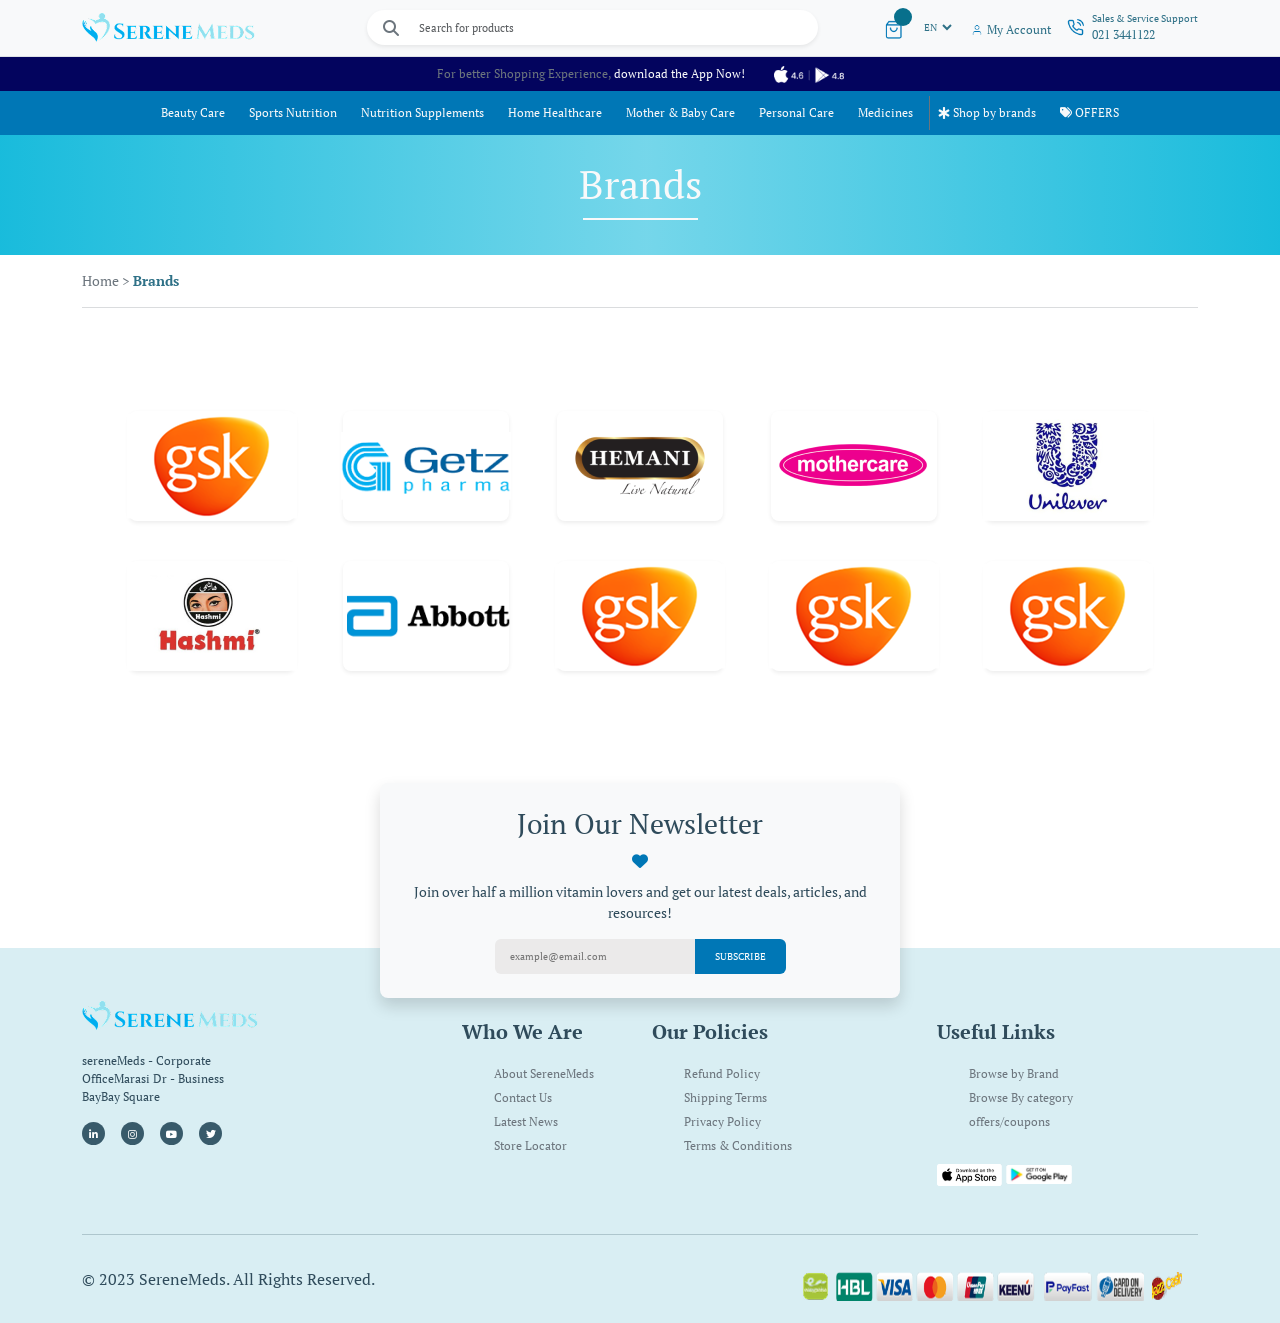
==== Shop by Brand/index.html @ 24e03e64 "(Product-Page+Shop-by-Brand)" ====
<!DOCTYPE html>
<html lang="en">
<head>
    <meta charset="UTF-8">
    <meta name="viewport" content="width=device-width, initial-scale=1.0">
    <title>Shop by Brand</title>
    <link href="https://cdn.jsdelivr.net/npm/bootstrap@5.3.8/dist/css/bootstrap.min.css" rel="stylesheet" integrity="sha384-sRIl4kxILFvY47J16cr9ZwB07vP4J8+LH7qKQnuqkuIAvNWLzeN8tE5YBujZqJLB" crossorigin="anonymous">
    <link rel="stylesheet" href="https://cdnjs.cloudflare.com/ajax/libs/font-awesome/6.4.2/css/all.min.css" integrity="sha512-..." crossorigin="anonymous" referrerpolicy="no-referrer" />
    <link rel="stylesheet" href="CSS/Style.css">
</head>
<body>
    <header>
        <link rel="preconnect" href="https://fonts.googleapis.com">
        <link rel="preconnect" href="https://fonts.gstatic.com" crossorigin>
        <link href="https://fonts.googleapis.com/css2?family=PT+Serif:ital,wght@0,400;0,700;1,400;1,700&display=swap" rel="stylesheet">
        <div class="bg-light border-bottom">
            <div class="container">
                <div class="row align-items-center py-2">
                    <div class="col-lg-3 col-md-4 col-6">
                        <a href="#">
                        <img class="img-fluid" src="img/logo.png" alt="Serene Meds Logo" style="width: 175px;">
                        </a>
                    </div>
                    <div class="col-lg-5 d-none d-lg-block">
                        <div class="bg-white rounded-pill shadow-sm d-flex align-items-center px-3" style="height: 35px;">
                            <i class="fa-solid fa-magnifying-glass text-secondary me-2"></i>
                            <input class="form-control border-0 shadow-none bg-transparent" type="text" placeholder="Search for products" style="font-size: 11px;">
                        </div>
                    </div>
                    <div class="col-lg-4 col-md-8 col-6">
                        <div class="d-flex justify-content-end align-items-center gap-3">
                            <div class="position-relative">
                                <a href="#" id="shoppingBag">
                                    <img src="img/shopping-bag.png" alt="ShoppingBag" style="width: 20px; height: 20px;">
                                    <span class="cartcount" id="cartCount"></span>
                                </a> 
                            </div>
                            <div class="d-flex align-items-center ">
                                <select class="border-0 bg-transparent color" style="font-size: 10px; width: 35px;">
                                    <option value="en">EN</option>
                                    <option value="ar">AR</option>
                                    <option value="fr">FR</option>
                                </select>
                            </div>
                            <div class="d-none d-md-flex align-items-center gap-1 text-secondary">
                                <a href="#">
                                    <img src="img/user.png" alt="User" style="width: 12px; height: 12px;">
                                    <span class="color" style="font-size: 12px;">My Account</span>
                                </a>
                            </div>
                            <div>
                                <a href="#" class="d-none d-lg-flex align-items-center gap-2 ">
                                    <img src="img/phone-call.png" alt="Phone" style="width: 17px; height: 17px;">
                                    <div class="d-flex flex-column">
                                        <span class="color" style="font-size: 10px;">Sales & Service Support</span>
                                        <span class="color" style="font-size: 12px;">021 3441122</span>
                                    </div>
                                </a>
                            </div>
                        </div>
                    </div>
                </div>
            </div>
        </div>
        <div class=" text-light p-2" style="background: #03045E; font-size: 12px;">
            <div class="container text-center">
                <span class="text-secondary"> For better Shopping Experience,</span>
                    <span class="pe-3 ">download the App Now!</span>  
                <img style="width: 70px; margin-left: 10px;" src="img/Group.png" alt="">
            </div>
        </div>
        <nav class="navbar navbar-expand-lg main-navbar p-0" style="background: #0077B6;">
            <div class="container">
                <button class="navbar-toggler" type="button" data-bs-toggle="collapse" data-bs-target="#navbarMenu">
                    <span class="navbar-toggler-icon"></span>
                </button>
                <div class="collapse navbar-collapse" id="navbarMenu">
                    <ul class="navbar-nav mx-auto d-flex justify-content-between gap-2" style="font-size: 12px; padding: 5px 10px;">
                        <li class="nav-item">
                            <a class="nav-link text-light" href="#">Beauty Care </a>
                        </li>
                        <li class="nav-item">
                            <a class="nav-link text-light" href="#">Sports Nutrition </a>
                        </li>
                        <li class="nav-item">
                            <a class="nav-link text-light" href="#">Nutrition Supplements </a>
                        </li>
                        <li class="nav-item">
                            <a class="nav-link text-light" href="#">Home Healthcare</a>
                        </li>
                        <li class="nav-item">
                            <a class="nav-link text-light" href="#"> Mother & Baby Care </a>
                        </li>
                        <li class="nav-item">
                            <a class="nav-link text-light" href="#">Personal Care </a>
                        </li>
                        <li class="nav-item">
                            <a class="nav-link text-light" href="#"> Medicines </a>
                        </li>
                        <li class="nav-item border-start border-secondary">
                            <a class="nav-link text-light" href="#">
                            <i class="fa-solid fa-star-of-life"></i> Shop by brands</a>
                        </li>
                        <li class="nav-item">
                            <a class="nav-link text-light" href="#">
                            <i class="fa-solid fa-tags"></i> OFFERS </a>
                        </li>
                    </ul>
                </div>
            </div>
        </nav>
    </header>
    <section class="text-light text-center " style="padding: 25px 0; background: linear-gradient(90.01deg, rgba(0, 180, 216, 0.9) 0.01%, rgba(102, 210, 232, 0.9) 50.52%, rgba(0, 180, 216, 0.9) 99.99%);">
        <div class="container ">
            <h1>Brands</h1>
            <div class="hero-line bg-light"></div>
        </div>
    </section>
    <section class="breadcrumb-section">
        <div class="container text-secondary small">
            <p> Home ><span class="fw-bold"> Brands</span> </p>
            <hr>
        </div>
    </section>
    <section class="brands-section mt-2 py-5 ">
        <div class="container">
            <div class="row justify-content-center gap-4 mb-3">
                <div class="col-lg-2 col-md-4 col-sm-4 mt-3">
                    <div class="brand-card d-flex justify-content-center align-items-center rounded-3 shadow-sm " style="height: 110px;">
                        <img class="brand-image" src="img/gsk.png" alt="Brand 1">
                    </div>
                </div>
                <div class="col-lg-2 col-md-4 col-sm-4 mt-3">
                    <div class="brand-card d-flex justify-content-center align-items-center rounded-3 shadow-sm" style="height: 110px;">
                        <img class="brand-image" src="img/Getz.png" alt="Brand 2">
                    </div>
                </div>
                <div class="col-lg-2 col-md-4 col-sm-4 mt-3">
                    <div class="brand-card d-flex justify-content-center align-items-center rounded-3 shadow-sm" style="height: 110px;">
                        <img class="brand-image" src="img/Hemani.png" alt="Brand 3">
                    </div>
                </div>
                <div class="col-lg-2 col-md-4 col-sm-4 mt-3">
                    <div class="brand-card d-flex justify-content-center align-items-center rounded-3 shadow-sm" style="height: 110px;">
                        <img class="brand-image" src="img/Mothercare.png" alt="Brand 4">
                    </div>
                </div>
                <div class="col-lg-2 col-md-4 col-sm-4 mt-3">
                    <div class="brand-card d-flex justify-content-center align-items-center rounded-3 shadow-sm" style="height: 110px;">
                        <img class="brand-image" src="img/Unilever.png" alt="Brand 5">
                    </div>
                </div>
                <div class="col-lg-2 col-md-4 col-sm-4 mt-3">
                    <div class="brand-card d-flex justify-content-center align-items-center rounded-3 shadow-sm" style="height: 110px;">
                        <img class="brand-image" src="img/Hashmi.png" alt="Brand 6">
                    </div>
                </div>
                <div class="col-lg-2 col-md-4 col-sm-4 mt-3">
                    <div class="brand-card d-flex justify-content-center align-items-center rounded-3 shadow-sm" style="height: 110px;">
                        <img class="brand-image" src="img/Abbott.png" alt="Brand 7">
                    </div>
                </div>
                <div class="col-lg-2 col-md-4 col-sm-4 mt-3">
                    <div class="brand-card d-flex justify-content-center align-items-center rounded-3 shadow-sm" style="height: 110px;">
                        <img class="brand-image" src="img/gsk.png" alt="Brand 8">
                    </div>
                </div>
                <div class="col-lg-2 col-md-4 col-sm-4 mt-3">
                    <div class="brand-card d-flex justify-content-center align-items-center rounded-3 shadow-sm" style="height: 110px;">
                        <img class="brand-image" src="img/gsk.png" alt="Brand 9">
                    </div>
                </div>
                <div class="col-lg-2 col-md-4 col-sm-4 mt-3">
                    <div class="brand-card d-flex justify-content-center align-items-center rounded-3 shadow-sm" style="height: 110px;">
                        <img class="brand-image" src="img/gsk.png" alt="Brand 10">
                    </div>
                </div>
            </div>
        </div>
    </section>
    <section class="position-relative z-index-2 pt-5 rounded-3 ">
        <div class="container">
            <div class="newsletter-box text-center m-auto p-4 bg-light rounded-3 shadow">
                <h3> Join Our Newsletter </h3>
                <div class="newsletter-icon m-2 fs-6" style="color: #0077B6;">
                    <i class="fa-solid fa-heart"></i>
                </div>
                <p class="small px-2"> Join over half a million vitamin lovers and get our latest deals, articles, and resources! </p>
                <form id="newsletterForm" class="d-flex justify-content-center">
                    <input class="border-0 rounded-start" style="background-color: #ebeaea;" type="email" id="emailInput" placeholder="example@email.com" required>
                    <button class="text-white border-0 rounded-end" style="background-color: #0077B6;" type="submit"> SUBSCRIBE </button>
                    <p id="message"></p>
                </form>
            </div>
        </div>
    </section>
    <footer class="pt-5 pb-3" style="background-color: #d9eef3; margin-top: -50px;">
        <div class="container">
            <div class="row gy-5">
                <div class="col-lg-4 col-md-12">
                    <div class="footer-logo">
                        <a href="#">
                            <img class="w-50" src="img/logo.png" alt="logo">
                        </a>
                    </div>
                    <p class="small w-50 mt-3" style="font-size: 12px;"> sereneMeds - Corporate OfficeMarasi Dr - Business BayBay Square </p>
                    <div class="d-flex gap-3 mt-3 social-icons">
                        <a class="text-decoration-none " href="#"> <i class="fa-brands fa-linkedin-in"></i> </a>
                        <a class="text-decoration-none" href="#"> <i class="fa-brands fa-instagram"></i> </a>
                        <a class="text-decoration-none" href="#"> <i class="fa-brands fa-youtube"></i> </a>
                        <a class="text-decoration-none" href="#"> <i class="fa-brands fa-twitter"></i> </a>
                    </div>
                </div>
                <div class="col-lg-2 col-md-4 col-sm-4 ">
                    <h5 class="fw-bold fs-5 pt-4 mb-3">Who We Are</h5>
                    <ul>
                        <li> <a class="text-secondary text-decoration-none" style="font-size: 12px;" href="#">About SereneMeds</a> </li>
                        <li> <a class="text-secondary text-decoration-none" style="font-size: 12px;" href="#">Contact Us</a> </li>
                        <li> <a class="text-secondary text-decoration-none" style="font-size: 12px;" href="#">Latest News</a> </li>
                        <li> <a class="text-secondary text-decoration-none" style="font-size: 12px;" href="#">Store Locator</a> </li>
                    </ul>
                </div>
                <div class="col-lg-3 col-md-4 col-sm-4 ">
                    <h5 class="fw-bold fs-5 pt-4 mb-3">Our Policies</h5>
                    <ul>
                        <li> <a class="text-secondary text-decoration-none" style="font-size: 12px;" href="#">Refund Policy</a> </li>
                        <li> <a class="text-secondary text-decoration-none" style="font-size: 12px;" href="#">Shipping Terms</a> </li>
                        <li> <a class="text-secondary text-decoration-none" style="font-size: 12px;" href="#">Privacy Policy</a> </li>
                        <li> <a class="text-secondary text-decoration-none" style="font-size: 12px;" href="#">Terms & Conditions</a> </li>
                    </ul>
                </div>
                <div class="col-lg-3 col-md-4 col-sm-4">
                    <h5 class="fw-bold fs-5 pt-4 mb-3">Useful Links</h5>
                    <ul>
                        <li> <a class="text-secondary text-decoration-none" style="font-size: 12px;" href="#">Browse by Brand</a> </li>
                        <li> <a class="text-secondary text-decoration-none" style="font-size: 12px;" href="#">Browse By category</a> </li>
                        <li> <a class="text-secondary text-decoration-none" style="font-size: 12px;" href="#">offers/coupons</a> </li>
                    </ul>
                    <img class="w-25 mt-3" src="img/App-Store.png" alt="app-store"> </li>
                    <img class="w-25 mt-3" src="img/Google-Play.png" alt="google-play"> </li>
                </div>
            </div>
            <hr class="mt-5">
            <div class=" d-flex justify-content-between align-items-center mt-2 pt-3 fs-6 me-3">
                <p> © 2023 SereneMeds. All Rights Reserved. </p>
                <div class="d-flex gap-2 flex-wrap ">
                    <img style="width: 25px;" src="img/footer2.png " alt="Visa">
                    <img style="width: 200px;" src="img/footer0.png" alt="Mastercard">
                    <img style="width: 100px;" src="img/footer.png" alt="Paypal">
                    <img style="width: 30px;" src="img/footer1.png" alt="Amex">
                </div>
            </div>
        </div>
    </footer>
    <script src="https://cdn.jsdelivr.net/npm/bootstrap@5.3.8/dist/js/bootstrap.bundle.min.js" integrity="sha384-FKyoEForCGlyvwx9Hj09JcYn3nv7wiPVlz7YYwJrWVcXK/BmnVDxM+D2scQbITxI" crossorigin="anonymous"></script>
    <script src="JS/Script.js"></script>
</body>
</html>
---- Shop by Brand/CSS/Style.css ----
* {
    margin: 0;
    padding: 0;
    box-sizing: border-box;
    font-family: "PT Serif", sans-serif;
}
body {
    color: #2f4b5b;
}
a {
    text-decoration: none;
}
ul {
    list-style: none;
}
.color {
    color: #2f7187;
}
#cartCount {
    position: absolute;
    top: -8px;
    right: -8px;
    background-color: #08708c;
    width: 18px;
    height: 18px;
    border-radius: 50%;
    display: flex;
    justify-content: center;
    align-items: center;
}
.contact-text p {
    color: #2c7189;
    font-size: 12px;
    margin: 0;
    font-weight: bold;
}
.nav-link:hover {
    background-color: #66c1dc;
}
.hero-line {
    width: 115px;
    height: 2px;
    margin: 10px auto ;
}
.breadcrumb-section {
    padding: 15px 0;
}
.breadcrumb-section span {
    color: #2f7187;
}
.brand-card {
    transition: 0.3s;
}
.brand-card:hover {
    transform: translateY(-6px);
}
.newsletter-box {
    width: 520px;
    max-width: 95%;
}
.newsletter-box input {
    padding: 10px 15px;
    width: 200px;
    font-size: 10px;
    outline: none;
}
.newsletter-box button {
    padding: 0 20px;
    font-size: 10px;
}
.social-icons a {
    width: 23px;
    height: 23px;
    border-radius: 50%;
    background-color: #385a6a;
    color: white;
    font-size: 10px;
    display: flex;
    justify-content: center;
    align-items: center;
}
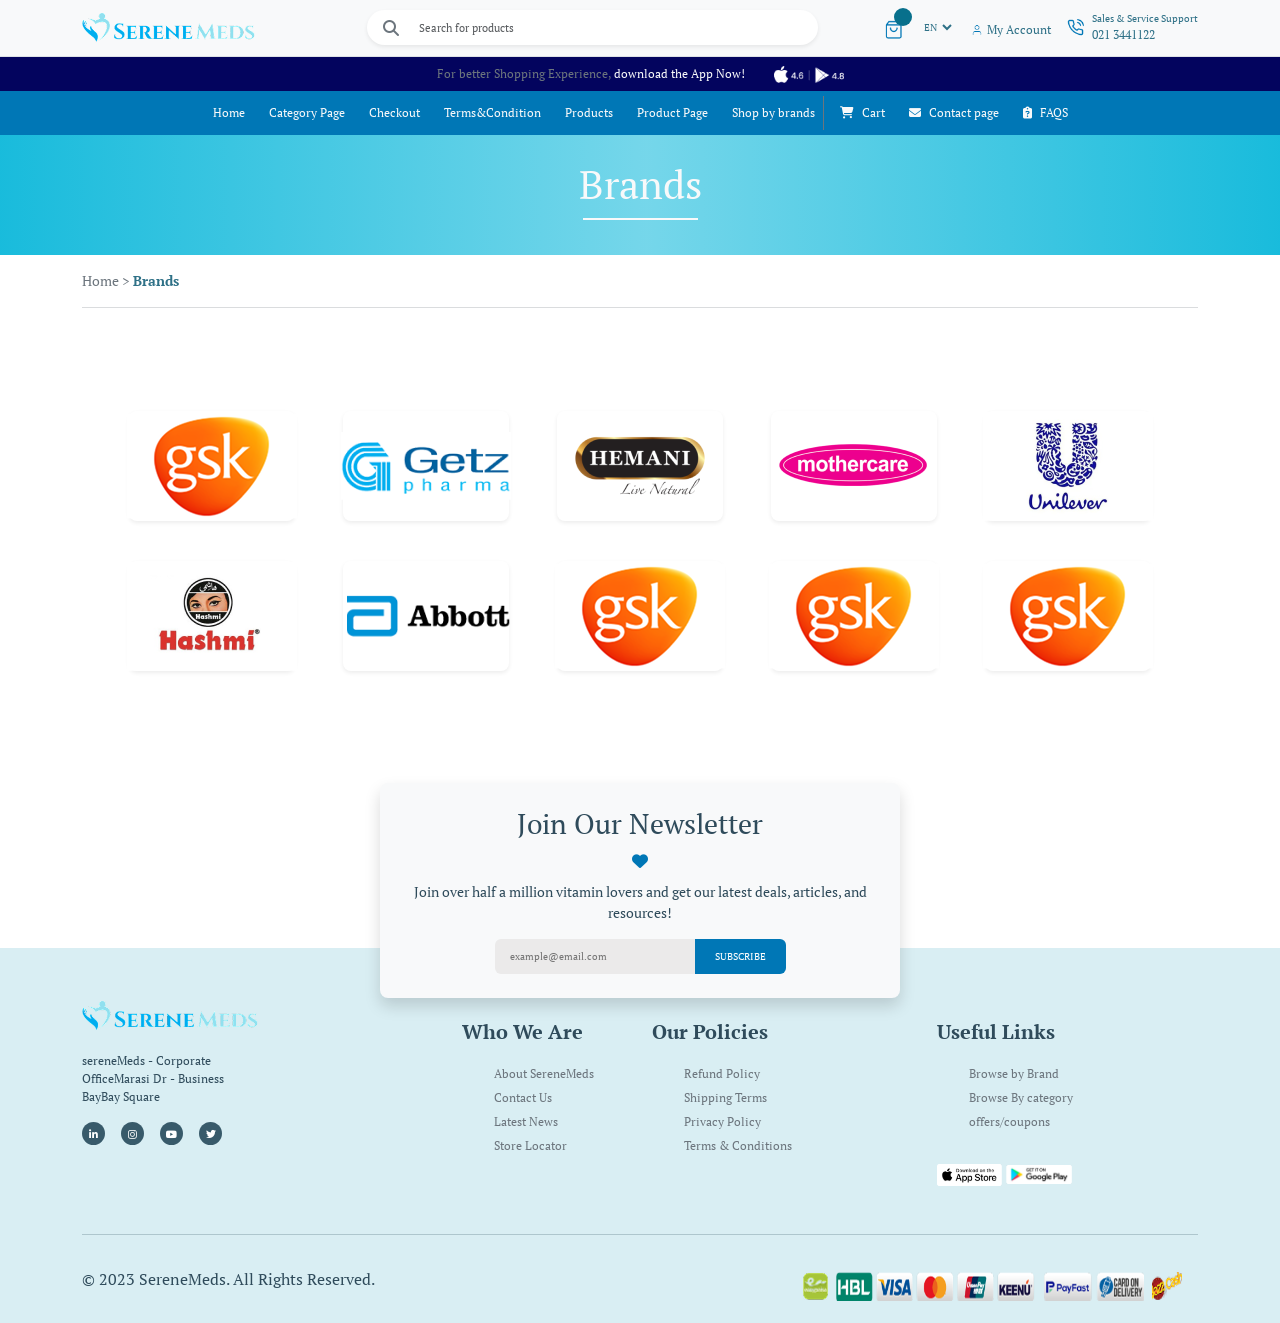
==== commit dba3e9de: "final" ====
--- a/Shop by Brand/index.html
+++ b/Shop by Brand/index.html
@@ -69,7 +69,7 @@
                 <img style="width: 70px; margin-left: 10px;" src="img/Group.png" alt="">
             </div>
         </div>
-        <nav class="navbar navbar-expand-lg main-navbar p-0" style="background: #0077B6;">
+         <nav class="navbar navbar-expand-lg main-navbar p-0" style="background: #0077B6;">
             <div class="container">
                 <button class="navbar-toggler" type="button" data-bs-toggle="collapse" data-bs-target="#navbarMenu">
                     <span class="navbar-toggler-icon"></span>
@@ -77,33 +77,37 @@
                 <div class="collapse navbar-collapse" id="navbarMenu">
                     <ul class="navbar-nav mx-auto d-flex justify-content-between gap-2" style="font-size: 12px; padding: 5px 10px;">
                         <li class="nav-item">
-                            <a class="nav-link text-light" href="#">Beauty Care </a>
-                        </li>
-                        <li class="nav-item">
-                            <a class="nav-link text-light" href="#">Sports Nutrition </a>
-                        </li>
-                        <li class="nav-item">
-                            <a class="nav-link text-light" href="#">Nutrition Supplements </a>
-                        </li>
-                        <li class="nav-item">
-                            <a class="nav-link text-light" href="#">Home Healthcare</a>
-                        </li>
-                        <li class="nav-item">
-                            <a class="nav-link text-light" href="#"> Mother & Baby Care </a>
-                        </li>
-                        <li class="nav-item">
-                            <a class="nav-link text-light" href="#">Personal Care </a>
-                        </li>
-                        <li class="nav-item">
-                            <a class="nav-link text-light" href="#"> Medicines </a>
-                        </li>
-                        <li class="nav-item border-start border-secondary">
-                            <a class="nav-link text-light" href="#">
-                            <i class="fa-solid fa-star-of-life"></i> Shop by brands</a>
-                        </li>
-                        <li class="nav-item">
-                            <a class="nav-link text-light" href="#">
-                            <i class="fa-solid fa-tags"></i> OFFERS </a>
+                            <a class="nav-link text-light" href="../Home/index.html">Home</a>
+                        </li>
+                        <li class="nav-item">
+                            <a class="nav-link text-light" href="../Category Page/index.html">Category Page</a>
+                        </li>
+                        <li class="nav-item">
+                            <a class="nav-link text-light" href="../Checkout/index.html">Checkout</a>
+                        </li>
+                        <li class="nav-item">
+                            <a class="nav-link text-light" href="../Terms&Condition/index.html">Terms&Condition</a>
+                        </li>
+                        <li class="nav-item">
+                            <a class="nav-link text-light" href="../products/index.html">Products</a>
+                        </li>
+                        <li class="nav-item">
+                            <a class="nav-link text-light" href="../Product Page/index.html">Product Page </a>
+                        </li>
+                        <li class="nav-item border-end border-secondary">
+                            <a class="nav-link text-light" href="../Shop by Brand/index.html">Shop by brands </a>
+                        </li>
+                        <li class="nav-item">
+                            <a class="nav-link text-light" href="../Cart/index.html">
+                                <i class="fa-solid fa-cart-shopping pe-2"></i>Cart</a>
+                        </li>
+                        <li class="nav-item">
+                            <a class="nav-link text-light" href="../Contact page/index.html">
+                            <i class="fa-solid fa-envelope pe-2"></i>Contact page </a>
+                        </li>
+                        <li class="nav-item">
+                            <a class="nav-link text-light" href="../FAQs/index.html">
+                            <i class="fa-solid fa-clipboard-question pe-2"></i>FAQS </a>
                         </li>
                     </ul>
                 </div>
